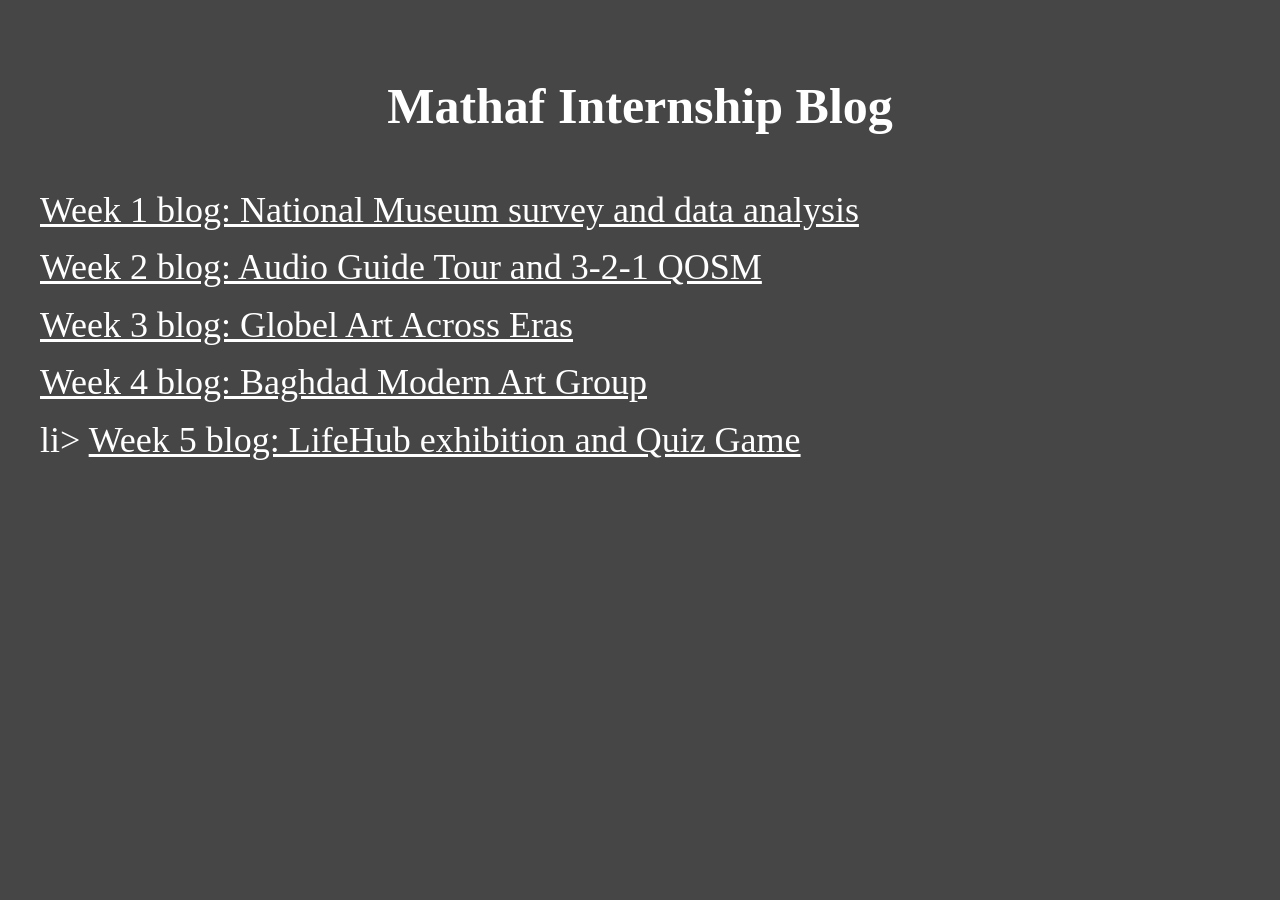
==== index.html @ 37c8177d "update week5" ====
<!doctype html>
<html lang="en">
  <head>
    <meta charset="UTF-8" />
    <title>Mathaf Internship Blog</title>
    <!-- Link to your single global stylesheet -->
    <link rel="stylesheet" href="assests/css/style.css" />
  </head>
  <body class="index-page">
    <h1>Mathaf Internship Blog</h1>

    <ul>
      <li>
        <a href="week1.html"
          >Week 1 blog: National Museum survey and data analysis</a
        >
      </li>
      <li>
        <a href="week2.html">Week 2 blog: Audio Guide Tour and 3-2-1 QOSM</a>
      </li>
      <li>
        <a href="week3.html">Week 3 blog: Globel Art Across Eras </a>
      </li>
      <li>
        <a href="week4.html">Week 4 blog: Baghdad Modern Art Group </a>
      </li>
      li>
        <a href="week5.html">
          Week 5 blog: LifeHub exhibition and Quiz Game</a
        >
      </li>
    </ul>
  </body>
</html>
---- assests/css/style.css ----
body {
  font-family: 'Sakkal Majalla', 'Times New Roman', serif;
  font-size: 22px;
  max-width: 800px;
  margin: 0 auto;
  padding: 32px 40px;
  line-height: 1.6;
  background: #ffffff;
  box-sizing: border-box;
}

.index-page {
  max-width: none;
  min-height: 100vh;
  background: #464646;
  color: #ffffff;
}

.index-page h1 {
  font-size: 50px;
  text-align: center;
}

.index-page ul {
  font-size: 36px;
  list-style: none;
  padding-left: 0;
  text-align: left;
}

.index-page a {
  color: #ffffff;
}

h1{
  font-size: 25px;
}
h2 {
  font-size: 24px;

}

html {
  background: #464646;
}

.decorative-icons {
  position: fixed;
  inset: 0;
  pointer-events: none;
  z-index: 0;
}

.decorative-icons img {
  position: absolute;
}

body > *:not(.decorative-icons) {
  position: relative;
  z-index: 1;
}

body img {
  display: block;
  max-width: 100%;
  height: auto;
  margin: 20px auto;
}

body img[src*="week2-08"] {
  max-height: 600px;
  width: auto;
}

@media (max-width: 880px) {
  .decorative-icons {
    display: none;
  }

  body {
    padding: 24px;
  }
}

.center-img {
  text-align: center;
  margin: 20px 0;
}

.center-img img {
  max-width: 100%;
  height: auto;
}
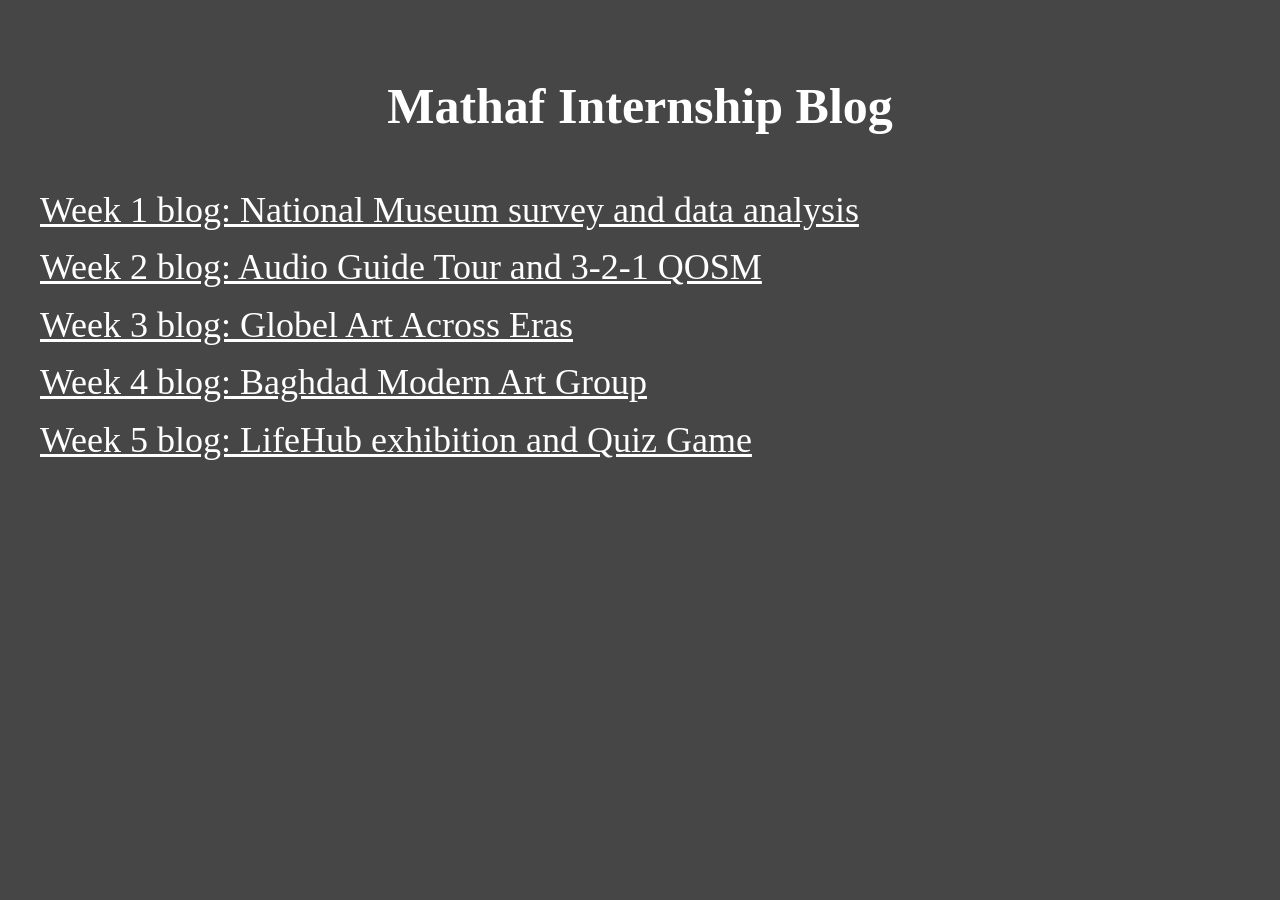
==== commit 7b27b85a: "update index" ====
--- a/index.html
+++ b/index.html
@@ -24,8 +24,7 @@
       <li>
         <a href="week4.html">Week 4 blog: Baghdad Modern Art Group </a>
       </li>
-      li>
-        <a href="week5.html">
+           <a href="week5.html">
           Week 5 blog: LifeHub exhibition and Quiz Game</a
         >
       </li>
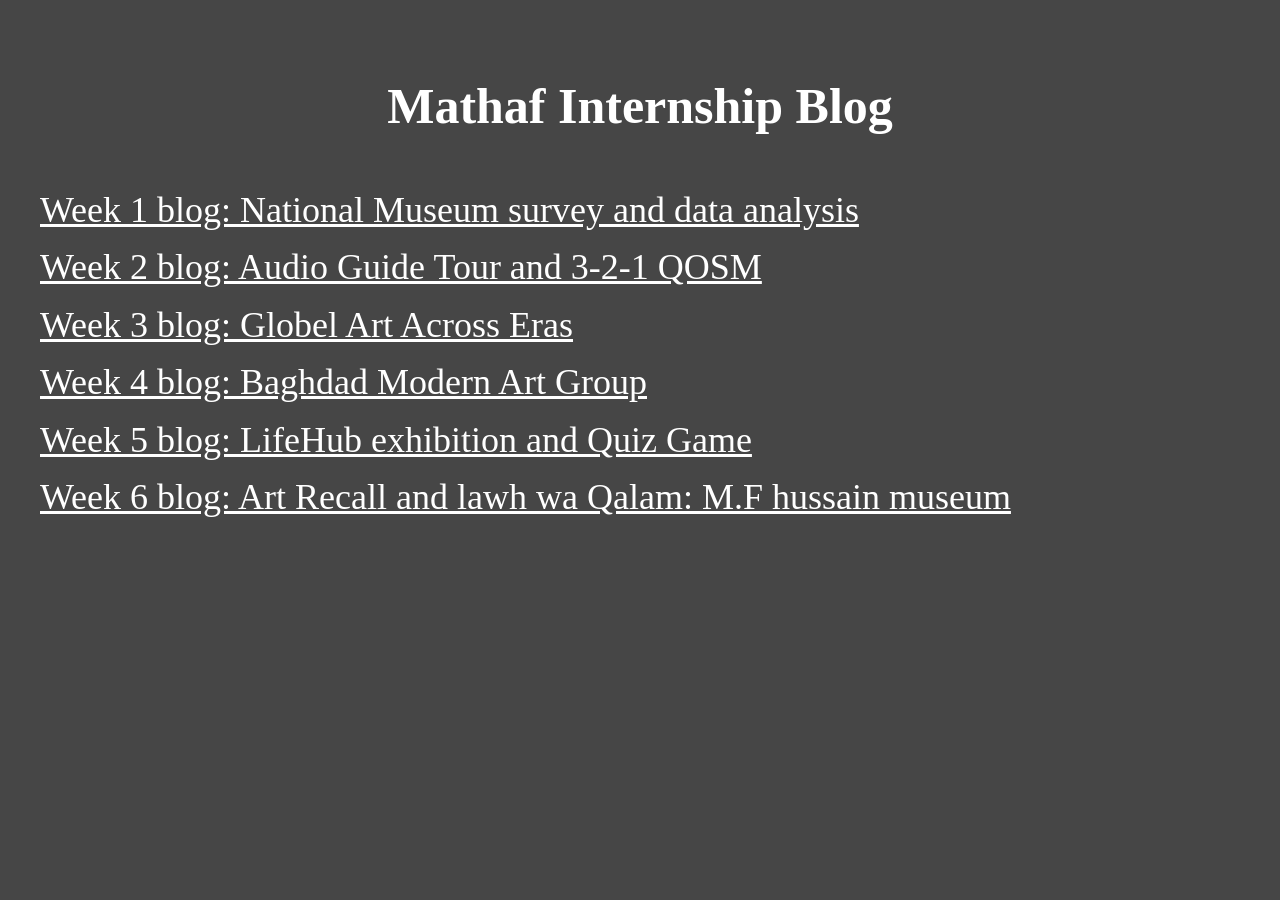
==== commit 3f8d0542: "Update week 6" ====
--- a/index.html
+++ b/index.html
@@ -15,18 +15,27 @@
           >Week 1 blog: National Museum survey and data analysis</a
         >
       </li>
+
       <li>
         <a href="week2.html">Week 2 blog: Audio Guide Tour and 3-2-1 QOSM</a>
       </li>
+
       <li>
         <a href="week3.html">Week 3 blog: Globel Art Across Eras </a>
       </li>
+
       <li>
         <a href="week4.html">Week 4 blog: Baghdad Modern Art Group </a>
       </li>
+
+      <li>
            <a href="week5.html">
-          Week 5 blog: LifeHub exhibition and Quiz Game</a
-        >
+          Week 5 blog: LifeHub exhibition and Quiz Game</a>
+      </li>
+      
+      <li>
+           <a href="week6.html">
+          Week 6 blog: Art Recall and lawh wa Qalam: M.F hussain museum</a>
       </li>
     </ul>
   </body>
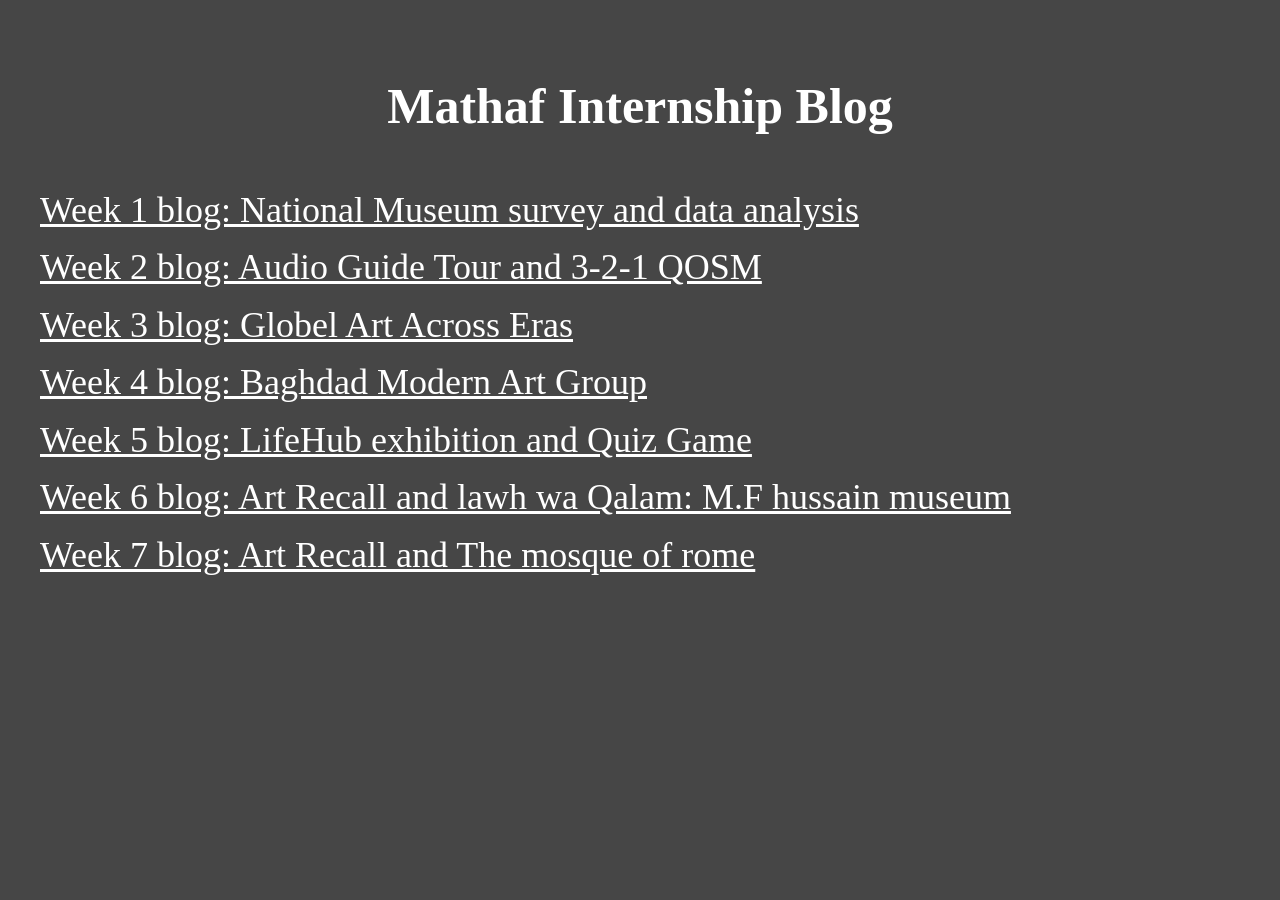
==== commit de0e67c4: "week 7" ====
--- a/index.html
+++ b/index.html
@@ -37,6 +37,11 @@
            <a href="week6.html">
           Week 6 blog: Art Recall and lawh wa Qalam: M.F hussain museum</a>
       </li>
+
+      <li>
+           <a href="week7.html">
+          Week 7 blog: Art Recall and The mosque of rome</a>
+      </li>
     </ul>
   </body>
 </html>
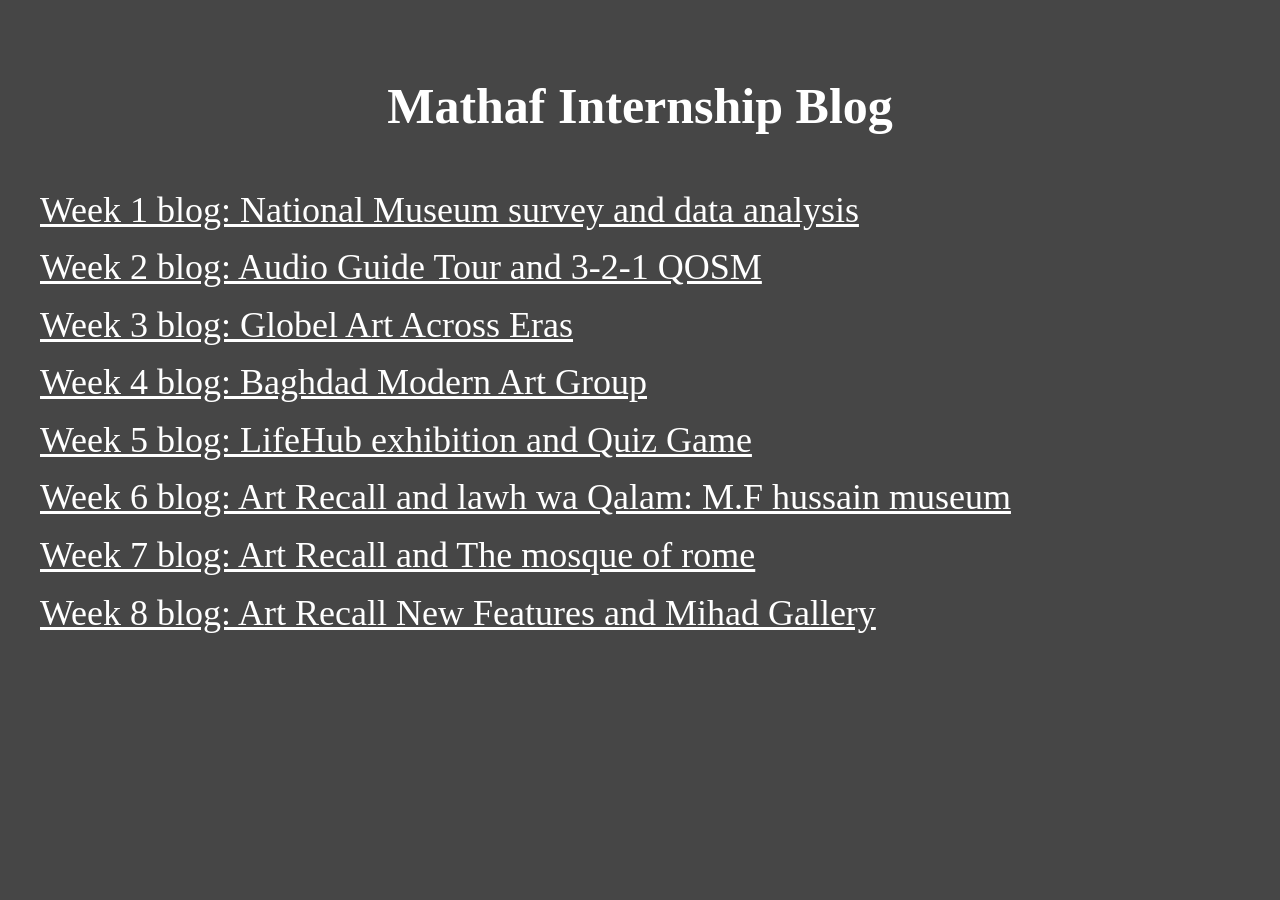
==== commit d1e833d5: "week 8" ====
--- a/index.html
+++ b/index.html
@@ -42,6 +42,11 @@
            <a href="week7.html">
           Week 7 blog: Art Recall and The mosque of rome</a>
       </li>
+
+      <li>
+           <a href="week8.html">
+          Week 8 blog: Art Recall New Features and Mihad Gallery</a>
+      </li>
     </ul>
   </body>
 </html>
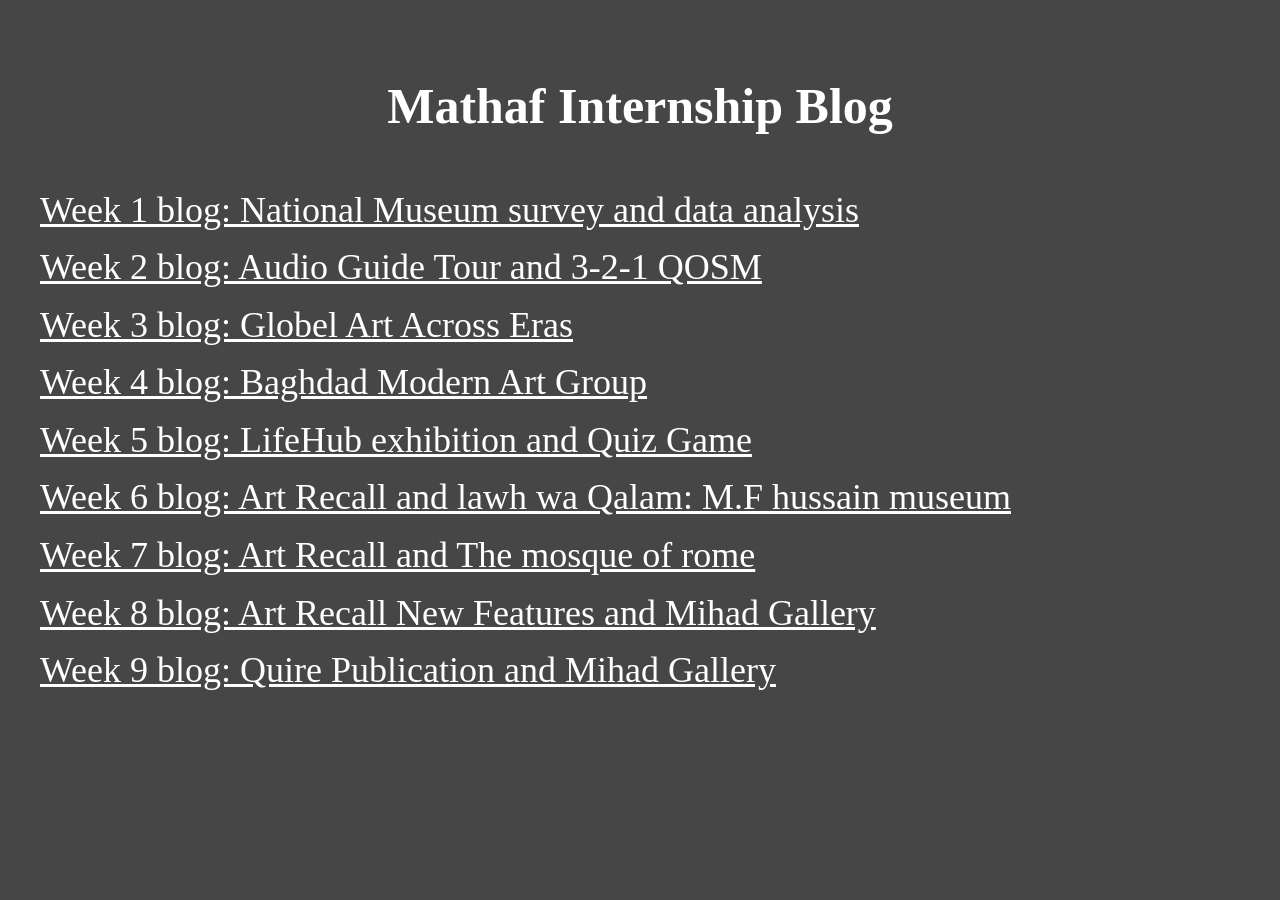
==== commit b351d605: "week 9" ====
--- a/index.html
+++ b/index.html
@@ -47,6 +47,11 @@
            <a href="week8.html">
           Week 8 blog: Art Recall New Features and Mihad Gallery</a>
       </li>
+      
+      <li>
+           <a href="week9.html">
+          Week 9 blog: Quire Publication and Mihad Gallery</a>
+      </li>
     </ul>
   </body>
 </html>
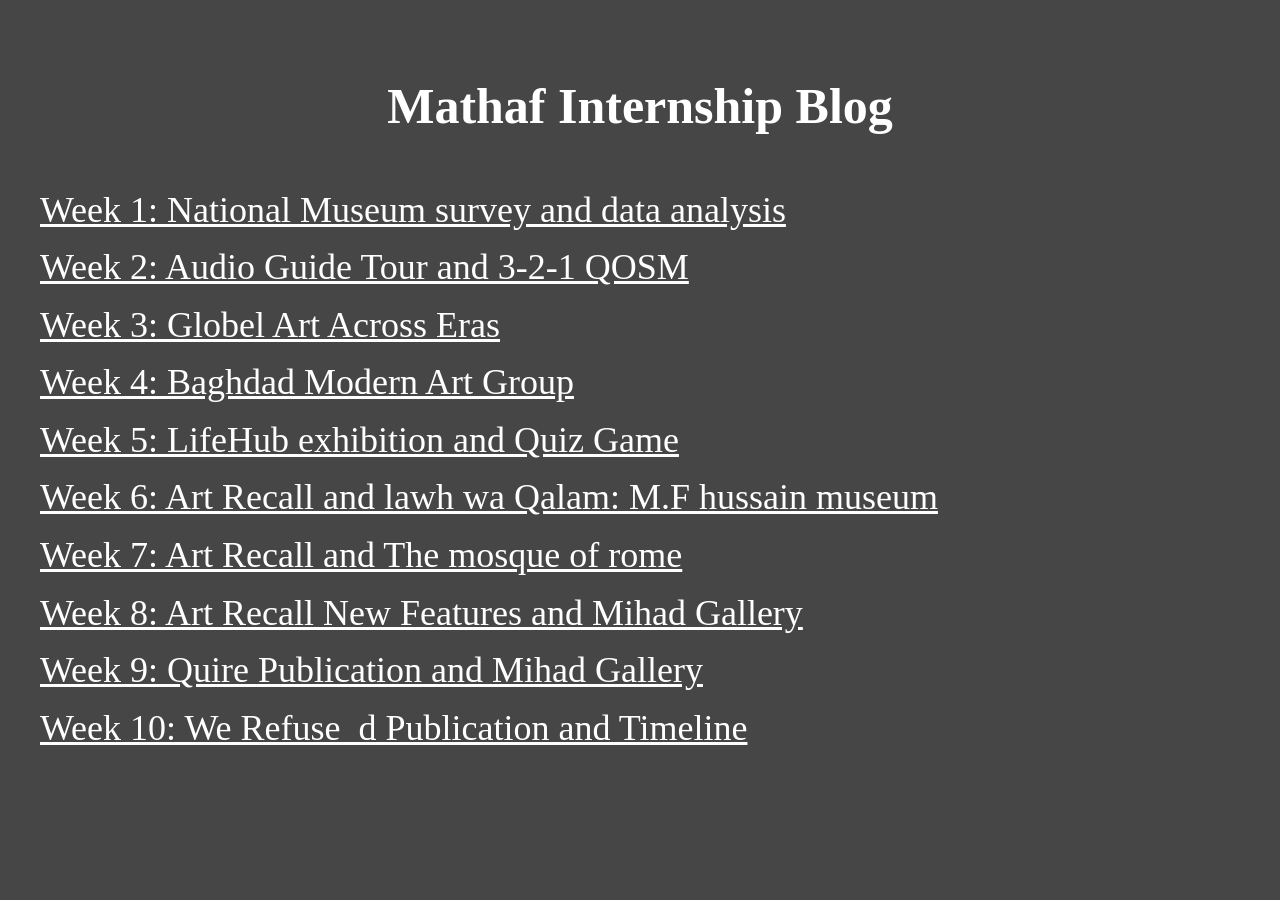
==== commit 903c4835: "update index" ====
--- a/index.html
+++ b/index.html
@@ -12,45 +12,50 @@
     <ul>
       <li>
         <a href="week1.html"
-          >Week 1 blog: National Museum survey and data analysis</a
+          >Week 1: National Museum survey and data analysis</a
         >
       </li>
 
       <li>
-        <a href="week2.html">Week 2 blog: Audio Guide Tour and 3-2-1 QOSM</a>
+        <a href="week2.html">Week 2: Audio Guide Tour and 3-2-1 QOSM</a>
       </li>
 
       <li>
-        <a href="week3.html">Week 3 blog: Globel Art Across Eras </a>
+        <a href="week3.html">Week 3: Globel Art Across Eras </a>
       </li>
 
       <li>
-        <a href="week4.html">Week 4 blog: Baghdad Modern Art Group </a>
+        <a href="week4.html">Week 4: Baghdad Modern Art Group </a>
       </li>
 
       <li>
            <a href="week5.html">
-          Week 5 blog: LifeHub exhibition and Quiz Game</a>
+          Week 5: LifeHub exhibition and Quiz Game</a>
       </li>
       
       <li>
            <a href="week6.html">
-          Week 6 blog: Art Recall and lawh wa Qalam: M.F hussain museum</a>
+          Week 6: Art Recall and lawh wa Qalam: M.F hussain museum</a>
       </li>
 
       <li>
            <a href="week7.html">
-          Week 7 blog: Art Recall and The mosque of rome</a>
+          Week 7: Art Recall and The mosque of rome</a>
       </li>
 
       <li>
            <a href="week8.html">
-          Week 8 blog: Art Recall New Features and Mihad Gallery</a>
+          Week 8: Art Recall New Features and Mihad Gallery</a>
       </li>
       
       <li>
            <a href="week9.html">
-          Week 9 blog: Quire Publication and Mihad Gallery</a>
+          Week 9: Quire Publication and Mihad Gallery</a>
+      </li>
+
+      <li>
+           <a href="week10.html">
+          Week 10: We Refuse_d Publication and Timeline</a>
       </li>
     </ul>
   </body>
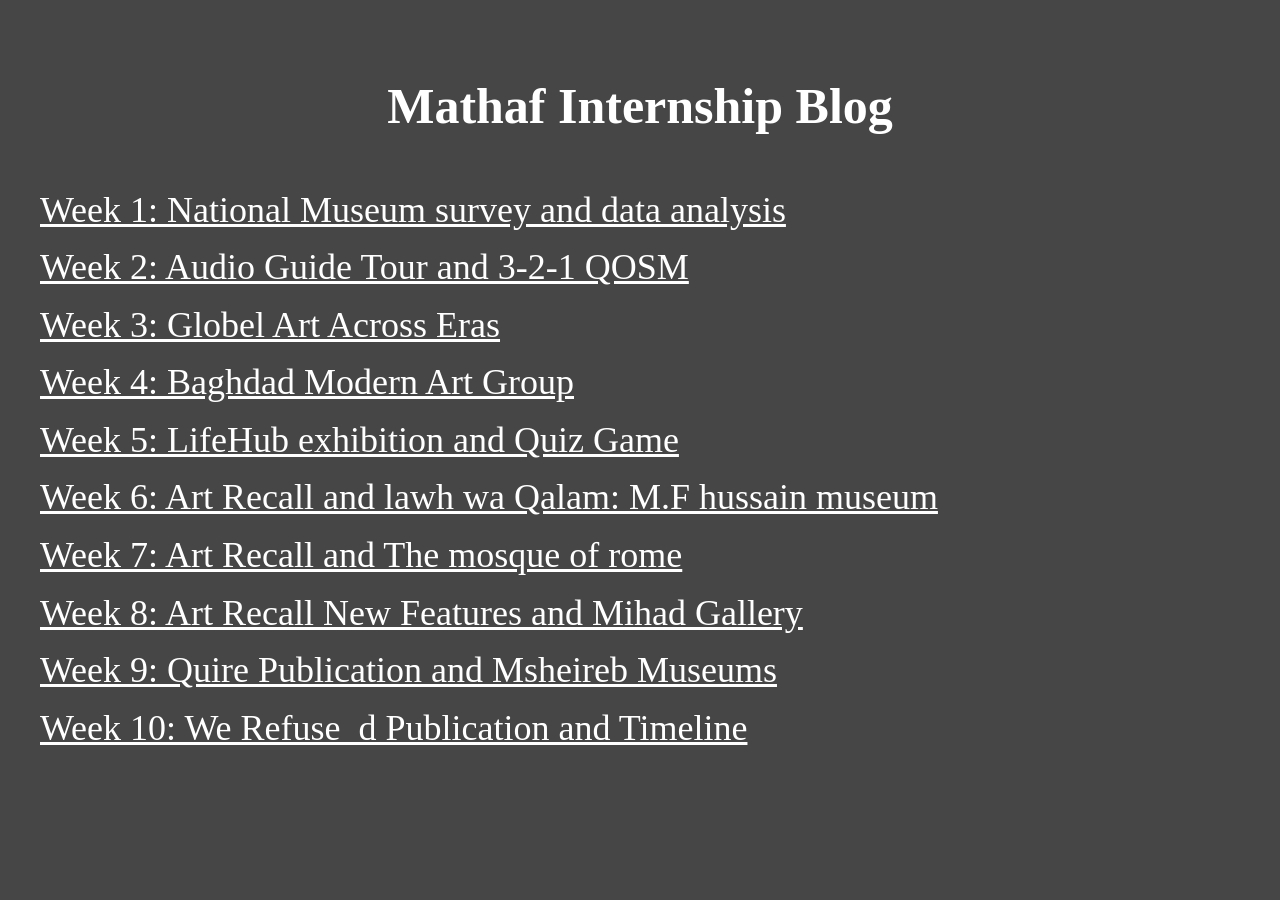
==== commit 63b4b869: "update index" ====
--- a/index.html
+++ b/index.html
@@ -50,7 +50,7 @@
       
       <li>
            <a href="week9.html">
-          Week 9: Quire Publication and Mihad Gallery</a>
+          Week 9: Quire Publication and Msheireb Museums</a>
       </li>
 
       <li>
